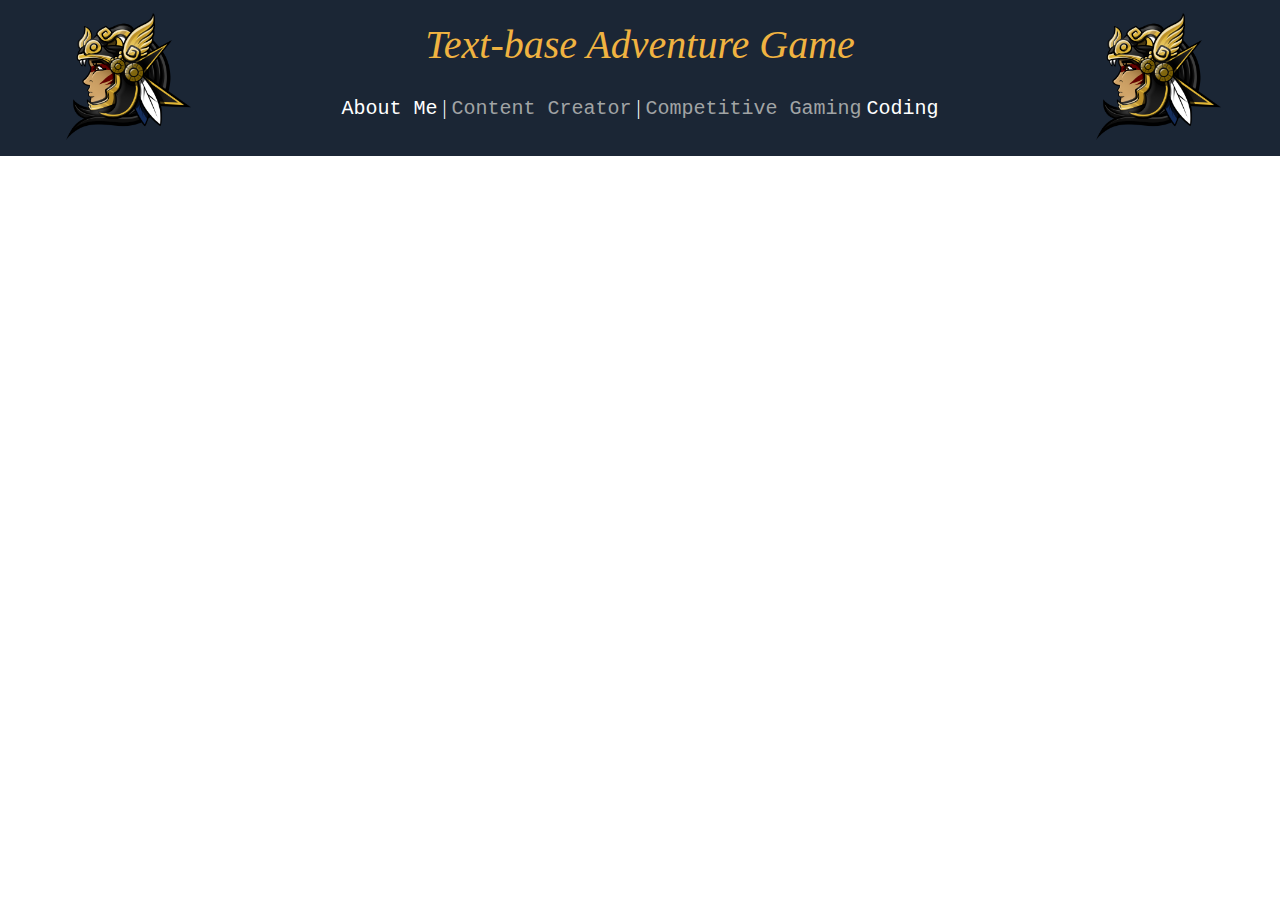
==== coding.html @ eea28a51 "Add files via upload" ====
<!DOCTYPE html>
<html lang="en">
<head>
    <meta charset="utf-8">
    <title>Danielle | Coding</title>
    <link rel="shortcut icon" type="image/jpg" href="images\Logo.png"/>
    <link rel="stylesheet" type="text/css" href="style.css"/>
</head>
<body>
    <div id="header">
        <img id="left_logo" src="images\small-profile.png" alt="Danielles content creator logo.">
        <img id="right_logo" src="images\small-profile.png" alt="Danielles content creator logo.">
        <p><em>Text-base Adventure Game</em></p>
        <br>
     
        <div id="links">
          <a class="active" href="index.html">About Me</a> | 
          <a href="content.html">Content Creator</a> |
          <a href="competative.html">Competitive Gaming</a>
          <a class="active" href="coding.html">Coding</a>
           </div>  </div>

<div>
    <iframe frameborder="0" width="100%" height="500px" src="https://replit.com/@AztecTWITCH/Treasure-Seekers"></iframe>
</div>

</body>
</html>
---- style.css ----
body{
	margin:0px;
	position: relative;
}

#header {
    background-color: #1b2635; 
    min-height: 155px;
    text-align: center;
    padding-top: 1px;
}

#header img {
    height:150px;
}

#left_logo {
    float: left;
    margin-left: 50px;
}

#right_logo {
    float: right;
    margin-right: 50px;
}

#header p {
    font-size:40px; 
    color: #f0b341;
    margin: 20px 0px 10px 0px;
}

#header a {
    color: #a1a4a5;
    text-decoration: none;
    font-family: 'Courier New', Courier, monospace;
}

#header a:active {
    color: #ffffff;
}

#links {
    font-size: 20px; 
    color:#ffffff; 
    text-align: center;
}

#links a.active {
    color: #ffffff;
}
#image{
	position:relative;
    height:700px;
	width:250px;
	float: left;
}
#image img {
    height:700px;
    margin:50px 0px 0px 50px; 
}

#main {
	position: relative;
    min-height: auto;
    margin:50px 250px 0px 485px
}

#main p {
    line-height: 2.0; 
    font-size:18px;
    font-family: Arial, Helvetica, sans-serif;
}

#main a {
    font-size: 18px; 
    color:#a1a4a5; 
    text-decoration: none;
    text-align: center; 
}

#footer {
	
    margin-top:250px;
	position: relative;
    height: 54px;
    background-color: #1b2635;
}

#footer img {
    height: 35px;
    margin: 10px 5px 0px 0px;
}

#social {
    width: 270px;
    margin: auto;
}
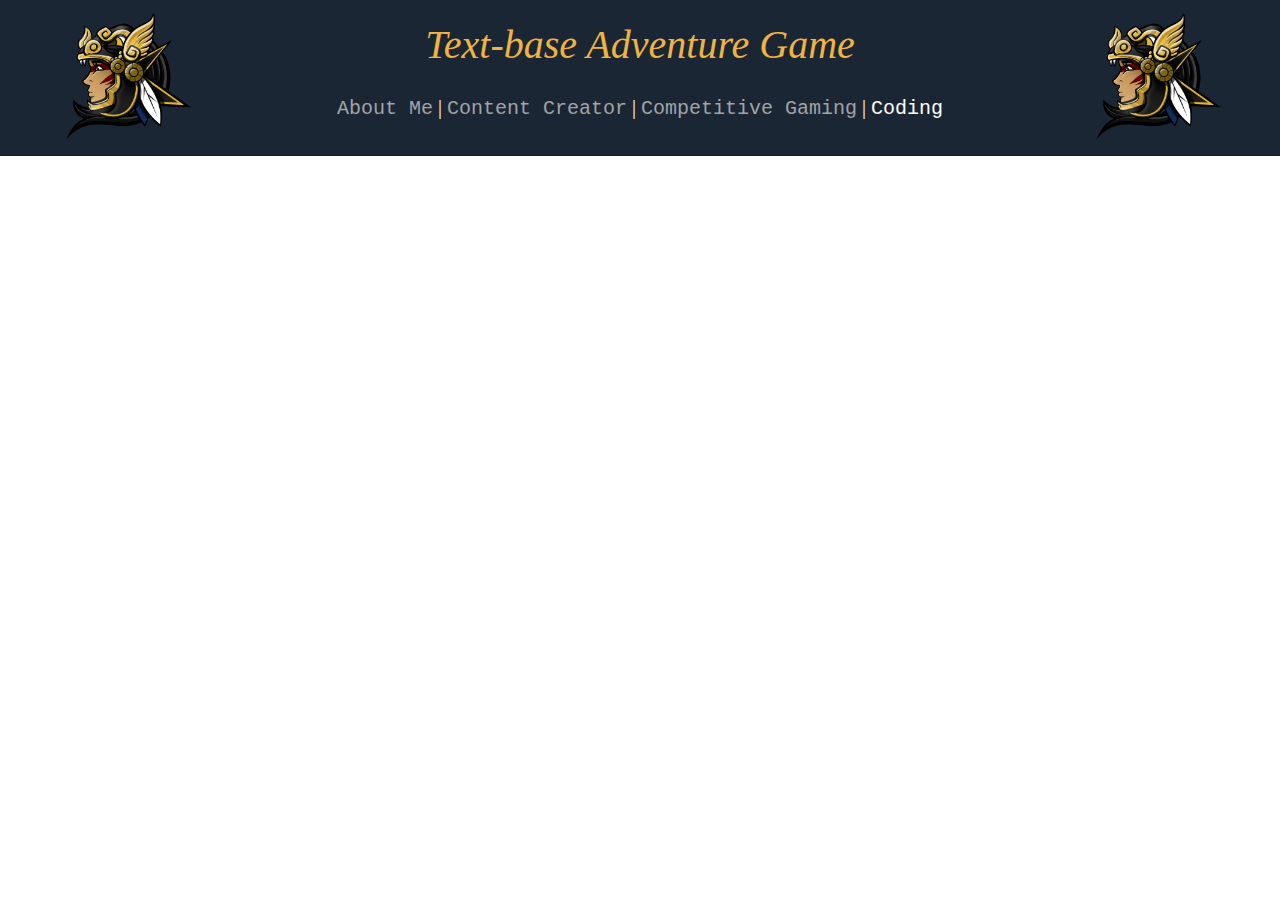
==== commit 75216c08: "Add files via upload" ====
--- a/coding.html
+++ b/coding.html
@@ -14,9 +14,9 @@
         <br>
      
         <div id="links">
-          <a class="active" href="index.html">About Me</a> | 
+          <a href="index.html">About Me</a> | 
           <a href="content.html">Content Creator</a> |
-          <a href="competative.html">Competitive Gaming</a>
+          <a href="competative.html">Competitive Gaming</a> |
           <a class="active" href="coding.html">Coding</a>
            </div>  </div>
 
